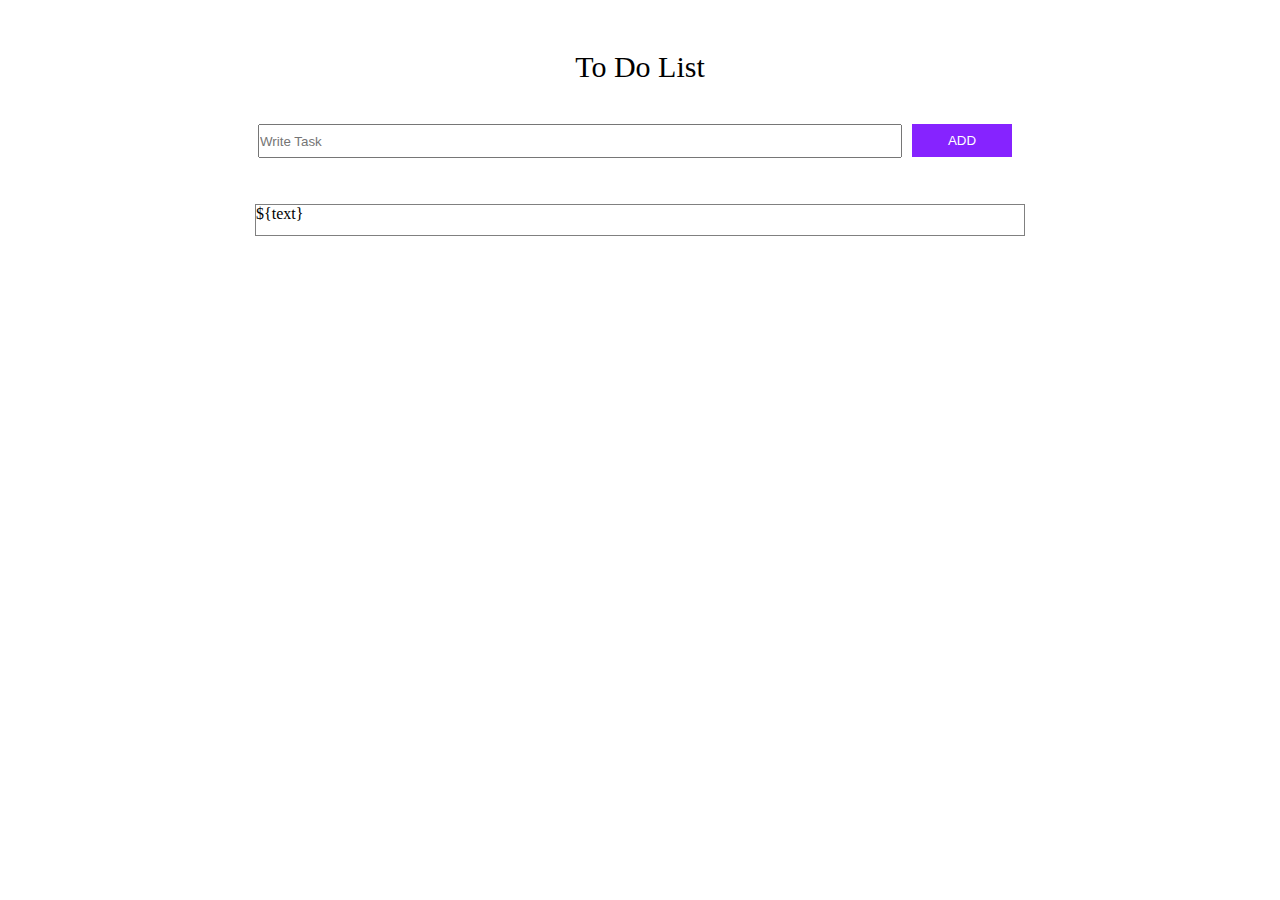
==== main.html @ 13d78971 "Created Ui" ====
<!DOCTYPE html>
<html lang="en">
<head>
    <meta charset="UTF-8">
    <meta name="viewport" content="width=device-width, initial-scale=1.0">
    <title>Document</title>
    <link rel="stylesheet" href="main.css">
</head>

<body>
    <div id="text">
        <p id="heading">To Do List</p>
    </div>
    <div id="container">
        <input id='inp' placeholder="Write Task">
        <button id="btn">ADD</button>
    </div>
    <div id="list">
        <div id="box">${text}</div>
    </div>
    <script src="main.js"></script>
</body>
</html>
---- main.css ----
*{
    margin: 0px;
    padding: 0px;
}

#container{
    height: 120px;
    width: 100%;
    display: flex;
    justify-content: center;
}

input{
    width: 50%;
    height: 30px;
    margin-top: 40px;
}

#heading{
    font-size: 30px;
}

#text{
    display: flex;
    justify-content: center;
    margin-top: 50px;
}

#btn{
    height: 33px;
    margin: 10px;
    margin-top: 40px;
    width: 100px;
    background-color: rgb(134, 35, 255);
    border: none;
    color: white;
    cursor: pointer;
}


#list{
    width: 100%;
    height: 30px;
    display: flex;
    justify-content: center;
}

#box{
    width: 60%;
    height: 30px;
    border: 1px solid gray;
}
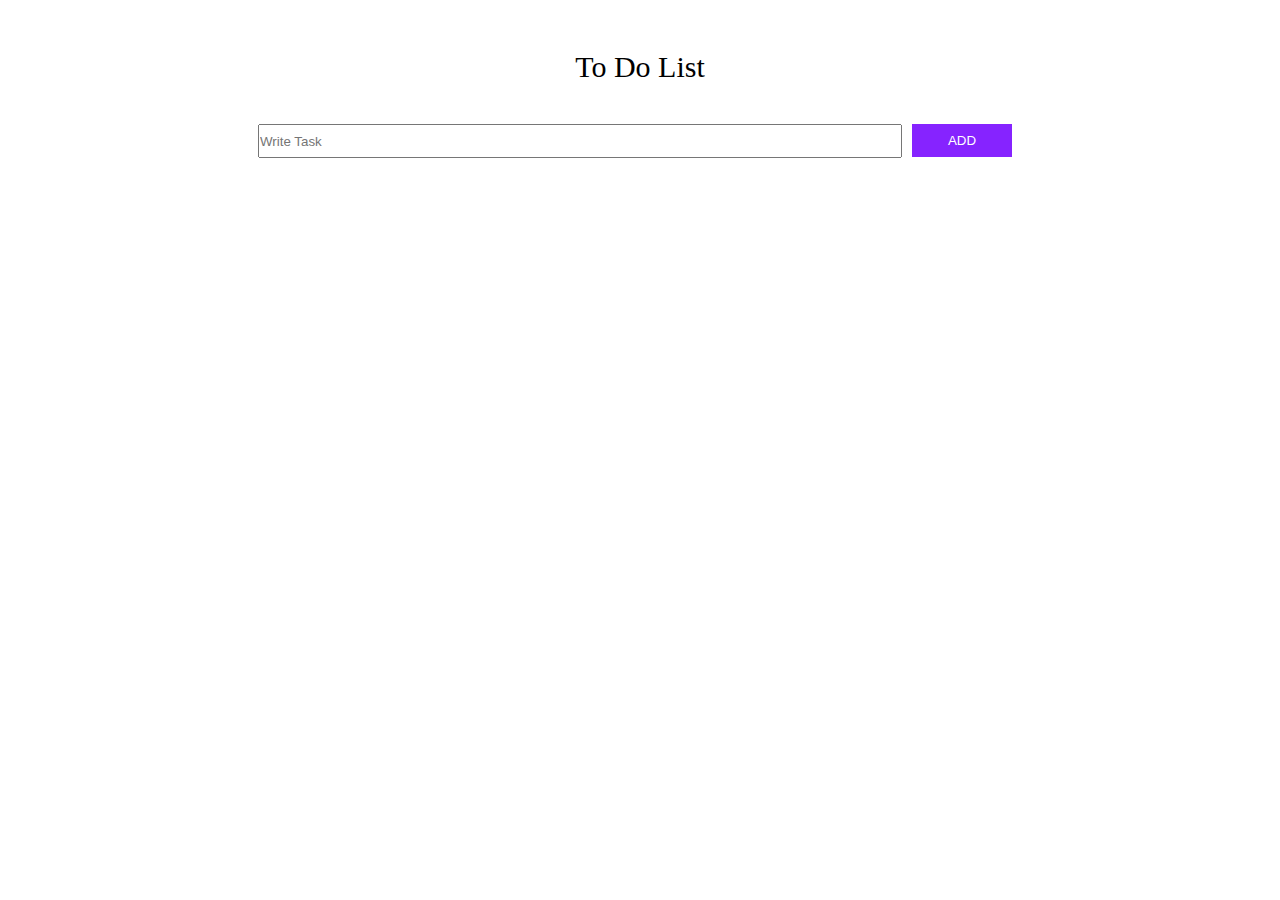
==== commit b9d50bbf: "feature : added text as  list" ====
--- a/main.html
+++ b/main.html
@@ -15,9 +15,9 @@
         <input id='inp' placeholder="Write Task">
         <button id="btn">ADD</button>
     </div>
-    <div id="list">
-        <div id="box">${text}</div>
-    </div>
+    <ul id="ulContent">
+    </ul>
+
     <script src="main.js"></script>
 </body>
 </html>--- a/main.css
+++ b/main.css
@@ -37,16 +37,17 @@
     cursor: pointer;
 }
 
-
-#list{
-    width: 100%;
-    height: 30px;
+ul{
     display: flex;
     justify-content: center;
+    align-items: center;
+    flex-direction: column;
 }
 
-#box{
+li{
     width: 60%;
     height: 30px;
     border: 1px solid gray;
-}+    list-style: none;
+    margin-top: 30px;
+}
